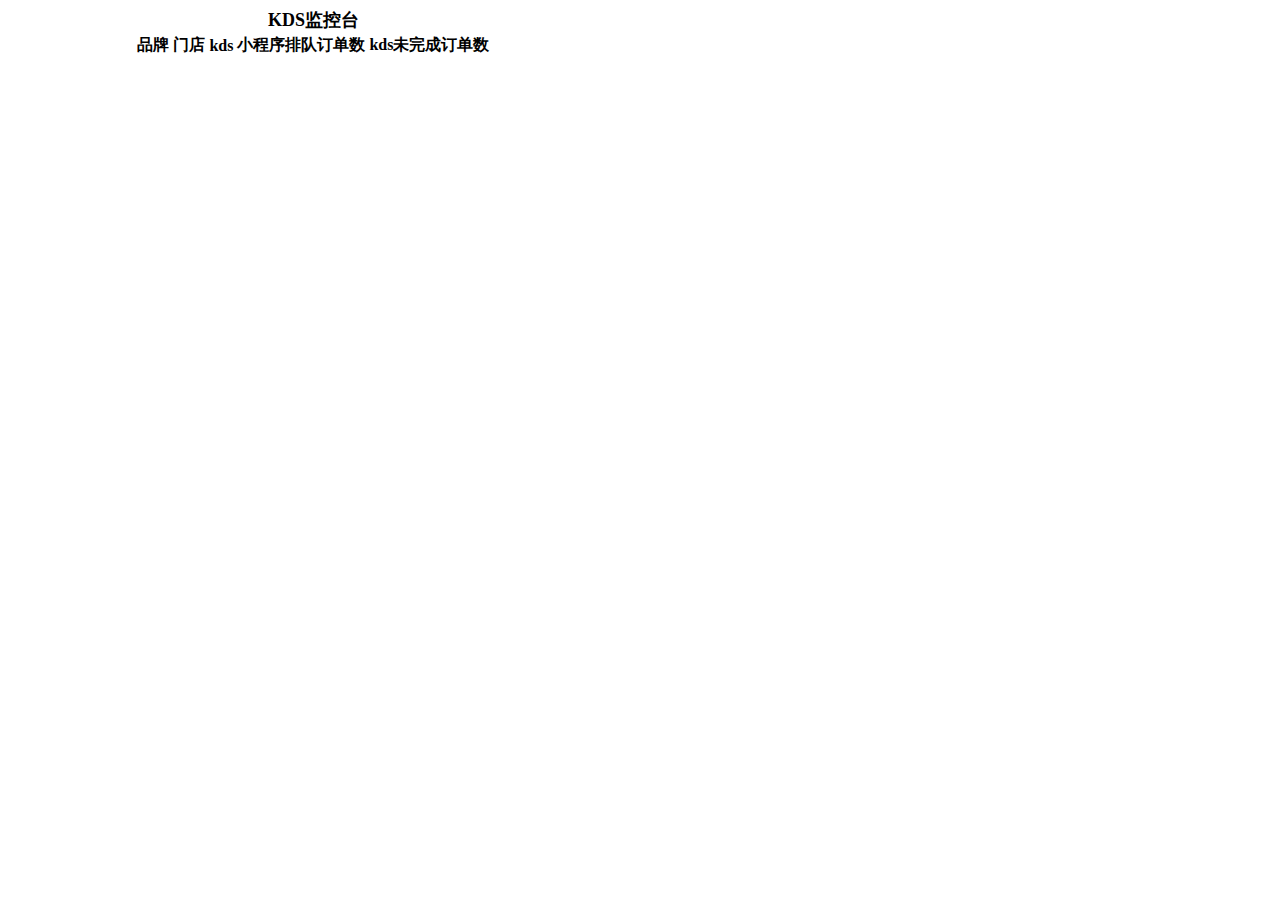
==== src/main/resources/templates/index.html @ 86368e12 "first commit" ====
<!DOCTYPE html>
<html lang="en">
<head>
    <meta charset="UTF-8">
    <title>KDS监控台</title>
    <link rel="stylesheet" href="https://cdn.staticfile.org/twitter-bootstrap/3.3.7/css/bootstrap.min.css">
    <script src="https://cdn.staticfile.org/jquery/2.1.1/jquery.min.js"></script>
    <script src="https://cdn.staticfile.org/twitter-bootstrap/3.3.7/js/bootstrap.min.js"></script>
</head>
<body>
<div style="margin: auto; width: 80%">
    <table id="table" class="table table-bordered">
        <caption style="text-align: center; font-size: large; font-weight: bold;color: black">KDS监控台</caption>
        <tr id="head">
            <th>品牌</th>
            <th>门店</th>
            <th>kds</th>
            <th>小程序排队订单数</th>
            <th>kds未完成订单数</th>
        </tr>
    </table>
</div>

</body>
<script>
    var head = $("#head");
    $(document).ready(function () {
        getKdsInfo();
        var schedule = function () {
            setInterval("getKdsInfo()", 10000);
        };
        schedule();
    });
    var getKdsInfo = function () {
        $.ajax({
            url: "http://lab2.51hchc.com:7676/kdsConsole/errKdsInfo",
            type: "GET",
            contentType: "application/json; charset=UTF-8",
            data: {"hqId": 2439, "branchId": 0},
            dataType: "json",
            success: function (response) {
                console.log(response);
                var kdsInfoList = response.data;
                if (kdsInfoList != null) {
                    head.nextAll().remove();
                    var trData = '';
                    for (var e in kdsInfoList) {
                        trData += '<tr class="rowInfo">\n' +
                            '<td>' + kdsInfoList[e].brandName + '</td>\n' +
                            '<td>' + kdsInfoList[e].branchName + '</td>\n' +
                            '<td>' + kdsInfoList[e].uuid + '</td>\n' +
                            '<td>' + kdsInfoList[e].wxCount + '</td>\n' +
                            '<td>' + kdsInfoList[e].kdsCount + '</td>\n' +
                            '</tr>';
                    }
                    head.after(trData);
                }
            }
        })
    }
</script>

</html>
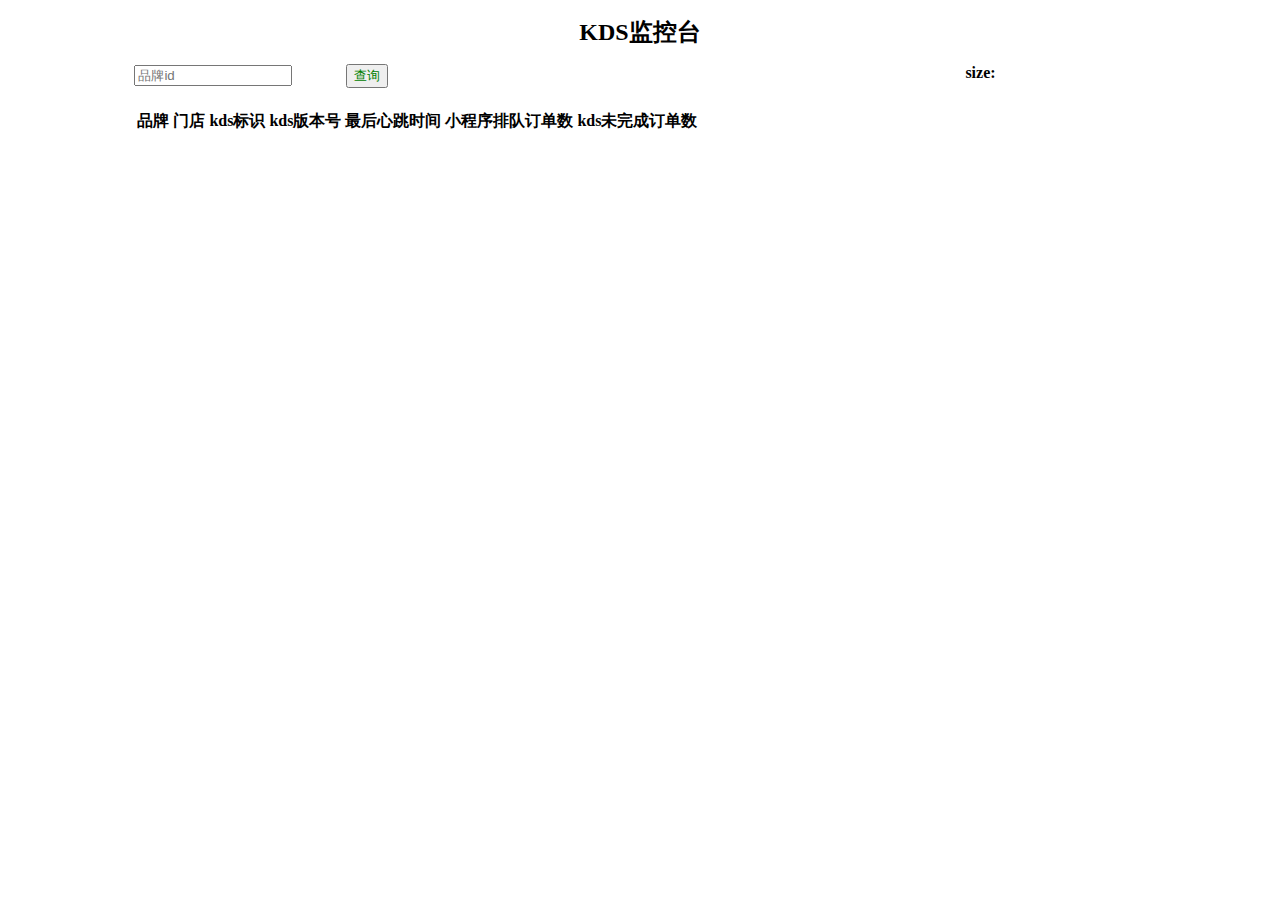
==== commit 658daba3: "update" ====
--- a/src/main/resources/templates/index.html
+++ b/src/main/resources/templates/index.html
@@ -3,18 +3,26 @@
 <head>
     <meta charset="UTF-8">
     <title>KDS监控台</title>
+    <link rel="stylesheet" href="../static/index.css">
     <link rel="stylesheet" href="https://cdn.staticfile.org/twitter-bootstrap/3.3.7/css/bootstrap.min.css">
     <script src="https://cdn.staticfile.org/jquery/2.1.1/jquery.min.js"></script>
     <script src="https://cdn.staticfile.org/twitter-bootstrap/3.3.7/js/bootstrap.min.js"></script>
 </head>
 <body>
 <div style="margin: auto; width: 80%">
+    <h1>KDS监控台</h1>
+    <div id="navigation">
+        <input id="ipt_hqId" type="text" placeholder="品牌id">
+        <button id="btn_query" onclick="scheduleQuery()">查询</button>
+        <b id="b_size">size:</b>
+    </div>
     <table id="table" class="table table-bordered">
-        <caption style="text-align: center; font-size: large; font-weight: bold;color: black">KDS监控台</caption>
         <tr id="head">
             <th>品牌</th>
             <th>门店</th>
-            <th>kds</th>
+            <th>kds标识</th>
+            <th>kds版本号</th>
+            <th>最后心跳时间</th>
             <th>小程序排队订单数</th>
             <th>kds未完成订单数</th>
         </tr>
@@ -24,39 +32,74 @@
 </body>
 <script>
     var head = $("#head");
+    var def_hqId = 2439;
+    var ipt_hqId;
+    var query_hqId;
+    var t;
     $(document).ready(function () {
+        query_hqId = def_hqId;
         getKdsInfo();
-        var schedule = function () {
-            setInterval("getKdsInfo()", 10000);
-        };
-        schedule();
+        t = setInterval("getKdsInfo()", 10000);
     });
+
+    var scheduleQuery = function () {
+        ipt_hqId = $("#ipt_hqId").val();
+        console.log("ipt_hqId " + ipt_hqId);
+        if (!checkIsNumber(ipt_hqId)) {
+            return;
+        }
+        query_hqId = ipt_hqId;
+        getKdsInfo();
+        if (t != null) {
+            clearInterval(t);
+        }
+        t = setInterval("getKdsInfo()", 10000);
+    };
+
+    var checkIsNumber = function (input) {
+        var patrn = /^(-)?\d+(\.\d+)?$/;
+        if (patrn.exec(input) == null || input === "") {
+            alert("请输入数字");
+            return false;
+        } else {
+            console.log("输入是数字");
+            return true;
+        }
+    };
+
     var getKdsInfo = function () {
+        console.log("query_hqId " + query_hqId);
         $.ajax({
             url: "http://lab2.51hchc.com:7676/kdsConsole/errKdsInfo",
             type: "GET",
             contentType: "application/json; charset=UTF-8",
-            data: {"hqId": 2439, "branchId": 0},
+            data: {"hqId": query_hqId, "branchId": 0},
             dataType: "json",
             success: function (response) {
                 console.log(response);
                 var kdsInfoList = response.data;
                 if (kdsInfoList != null) {
-                    head.nextAll().remove();
                     var trData = '';
+                    var kdsInfo;
+                    var outLine;
                     for (var e in kdsInfoList) {
+                        kdsInfo = kdsInfoList[e];
+                        outLine = kdsInfo.outLine;
                         trData += '<tr class="rowInfo">\n' +
-                            '<td>' + kdsInfoList[e].brandName + '</td>\n' +
-                            '<td>' + kdsInfoList[e].branchName + '</td>\n' +
-                            '<td>' + kdsInfoList[e].uuid + '</td>\n' +
-                            '<td>' + kdsInfoList[e].wxCount + '</td>\n' +
-                            '<td>' + kdsInfoList[e].kdsCount + '</td>\n' +
+                            '<td>' + kdsInfo.brandName + '</td>\n' +
+                            '<td>' + kdsInfo.branchName + '</td>\n' +
+                            '<td>' + kdsInfo.uuid + '</td>\n' +
+                            '<td>' + kdsInfo.vsion + '</td>\n' +
+                            '<td>' + kdsInfo.heatTime + '</td>\n' +
+                            '<td>' + kdsInfo.wxCount + '</td>\n' +
+                            '<td>' + kdsInfo.kdsCount + '</td>\n' +
                             '</tr>';
                     }
+                    head.nextAll().remove();
                     head.after(trData);
                 }
             }
-        })
+        });
     }
 </script>
 
--- a/src/main/resources/static/index.css
+++ b/src/main/resources/static/index.css
@@ -0,0 +1,25 @@
+h1 {
+    text-align: center;
+    font-size: x-large;
+    font-weight: bold;
+    color: black;
+}
+
+#navigation {
+    margin-bottom: 20px;
+    margin-top: 15px;
+}
+
+#ipt_hqId {
+    width: 150px;
+}
+
+#btn_query {
+    color: green;
+    margin-left: 50px;
+}
+
+#b_size {
+    float: right;
+    margin-right: 150px;
+}
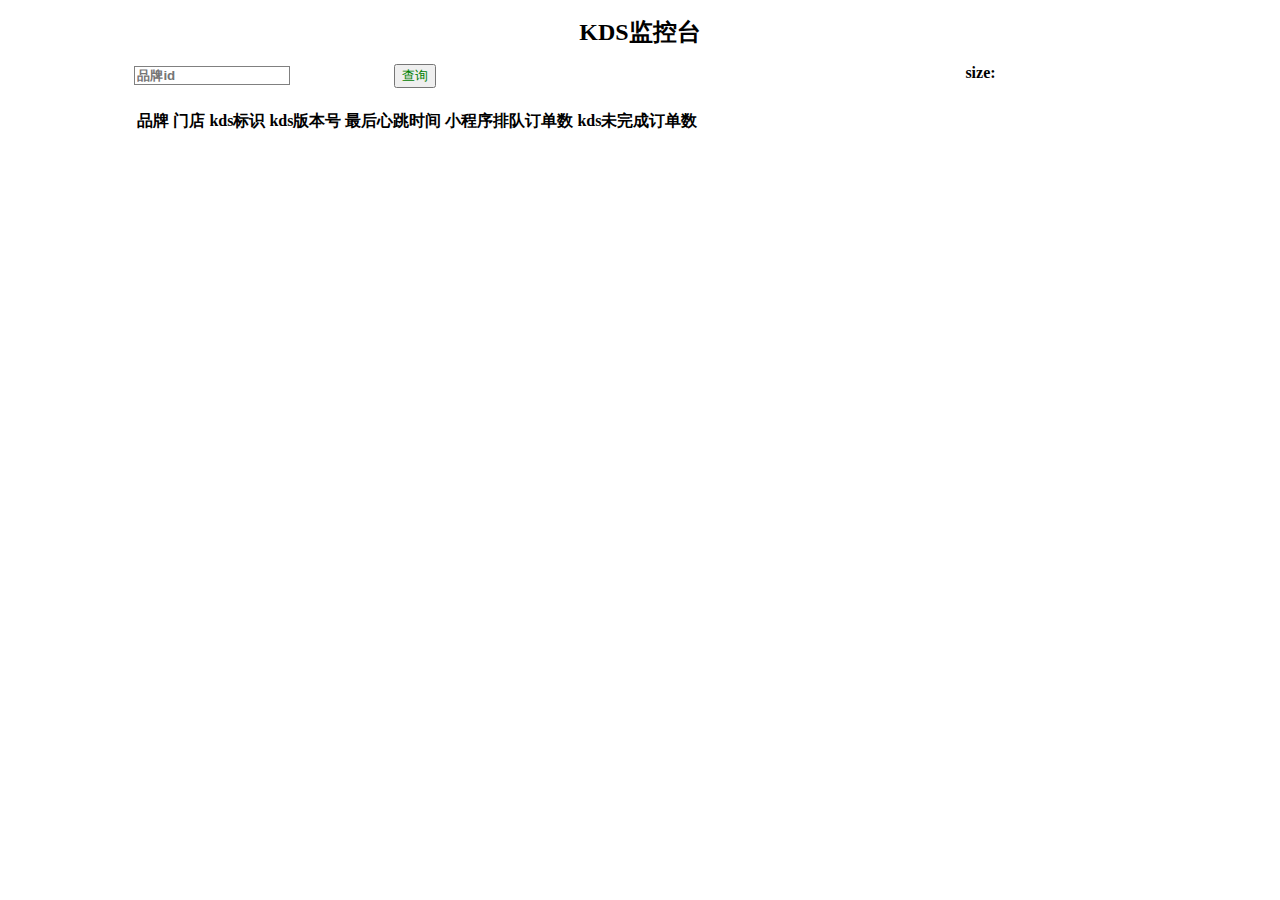
==== commit 060fbf74: "update" ====
--- a/src/main/resources/templates/index.html
+++ b/src/main/resources/templates/index.html
@@ -11,7 +11,7 @@
 <body>
 <div style="margin: auto; width: 80%">
     <h1>KDS监控台</h1>
-    <div id="navigation">
+    <div id="header">
         <input id="ipt_hqId" type="text" placeholder="品牌id">
         <button id="btn_query" onclick="scheduleQuery()">查询</button>
         <b id="b_size">size:</b>
--- a/src/main/resources/static/index.css
+++ b/src/main/resources/static/index.css
@@ -5,18 +5,21 @@
     color: black;
 }
 
-#navigation {
+#header {
     margin-bottom: 20px;
     margin-top: 15px;
 }
 
 #ipt_hqId {
     width: 150px;
+    border: 1px solid gray;
+    color: black;
+    font-weight: bold;
 }
 
 #btn_query {
     color: green;
-    margin-left: 50px;
+    margin-left: 100px;
 }
 
 #b_size {
